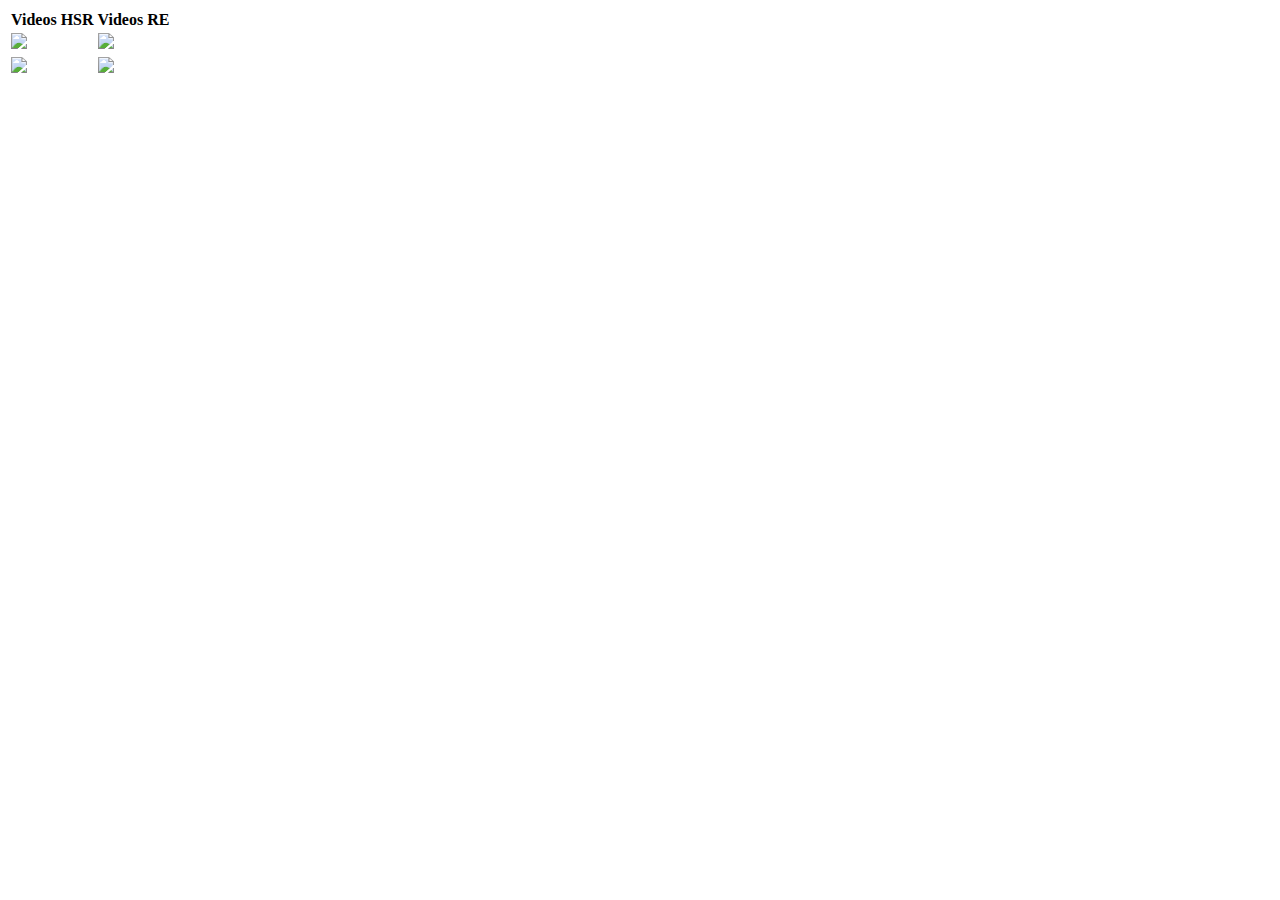
==== tabelaLinks.html @ d343b0ce "Add files via upload" ====
<!DOCTYPE html>
<html lang="en">
<head>
    <meta charset="UTF-8">
    <meta name="viewport" content="width=device-width, initial-scale=1.0">
    <title>Aula de links</title>
</head>
<body>
    <table>
        <tr>
        <th>Videos HSR</th>
        <th>Videos RE</th>
    </tr>

    <tr>
        <td>
        <a href="https://www.youtube.com/watch?v=TDURyGeTBf0&t=3s">
        <img src="Images/hsr.png" height="150">
        </a>
        </td>
        <td>
            <a href="https://www.youtube.com/watch?v=rBgZlccc4kU">
                <img src="Images/re2.jpg" height="150">
            </a>
        </td>
    </tr>

    <tr>
        <td>
        <a href="https://www.youtube.com/watch?v=mQ5CVcjwfm0&t=2s">
        <img src="Images/hsr.png" height="150">
         </a>
        </td>
        <td>
            <a href="https://www.youtube.com/watch?v=rBgZlccc4kU">
                <img src="Images/re2.jpg" height="150">
            </a>
        </td>
    </tr>

    </table>
    
    
    
    
    
    

    </a>
</body>
</html>
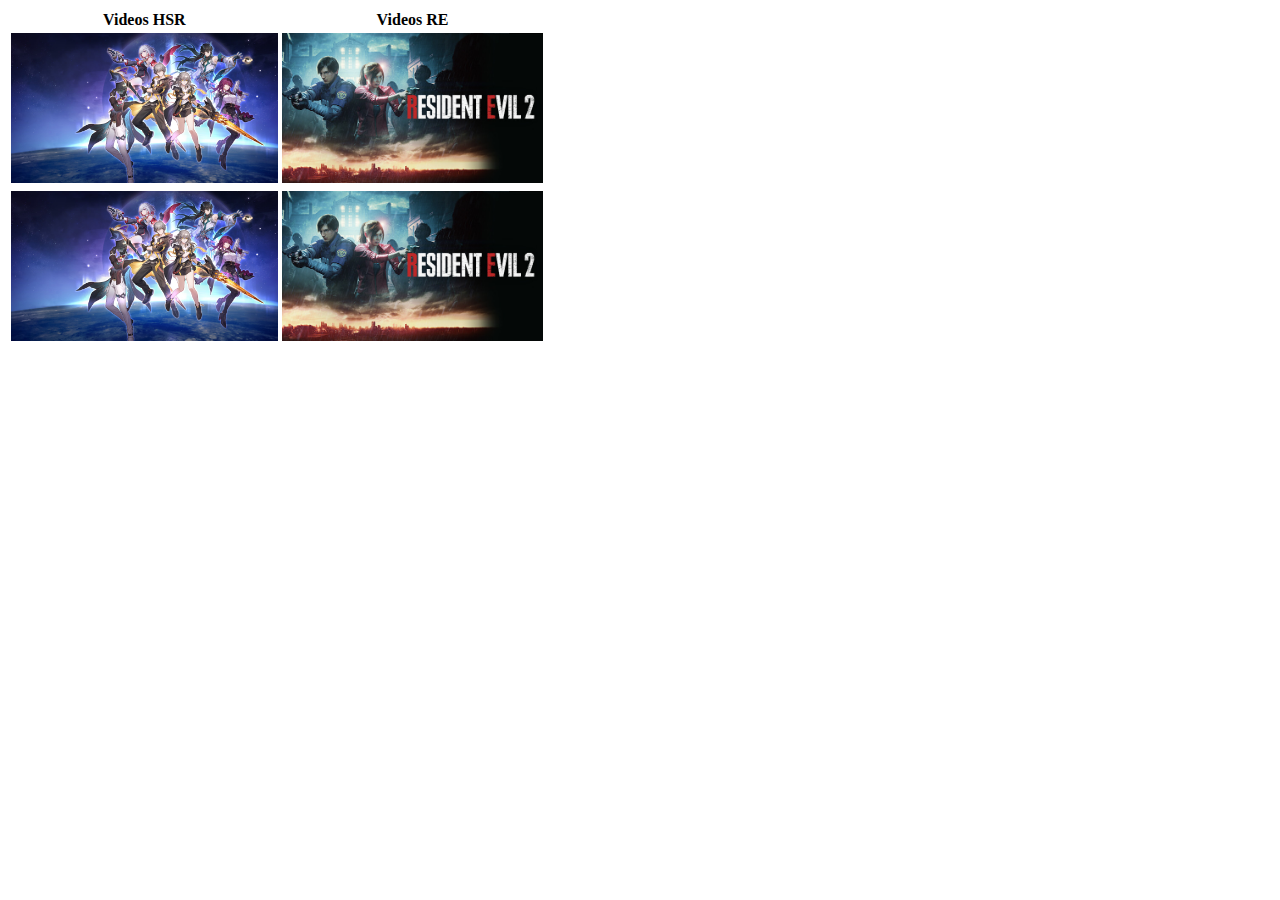
==== commit d6927fc2: "Update tabelaLinks.html" ====
--- a/tabelaLinks.html
+++ b/tabelaLinks.html
@@ -15,12 +15,12 @@
     <tr>
         <td>
         <a href="https://www.youtube.com/watch?v=TDURyGeTBf0&t=3s">
-        <img src="Images/hsr.png" height="150">
+        <img src="hsr.png" height="150">
         </a>
         </td>
         <td>
             <a href="https://www.youtube.com/watch?v=rBgZlccc4kU">
-                <img src="Images/re2.jpg" height="150">
+                <img src="re2.jpg" height="150">
             </a>
         </td>
     </tr>
@@ -28,12 +28,12 @@
     <tr>
         <td>
         <a href="https://www.youtube.com/watch?v=mQ5CVcjwfm0&t=2s">
-        <img src="Images/hsr.png" height="150">
+        <img src="hsr.png" height="150">
          </a>
         </td>
         <td>
             <a href="https://www.youtube.com/watch?v=rBgZlccc4kU">
-                <img src="Images/re2.jpg" height="150">
+                <img src="re2.jpg" height="150">
             </a>
         </td>
     </tr>
@@ -48,4 +48,4 @@
 
     </a>
 </body>
-</html>+</html>
